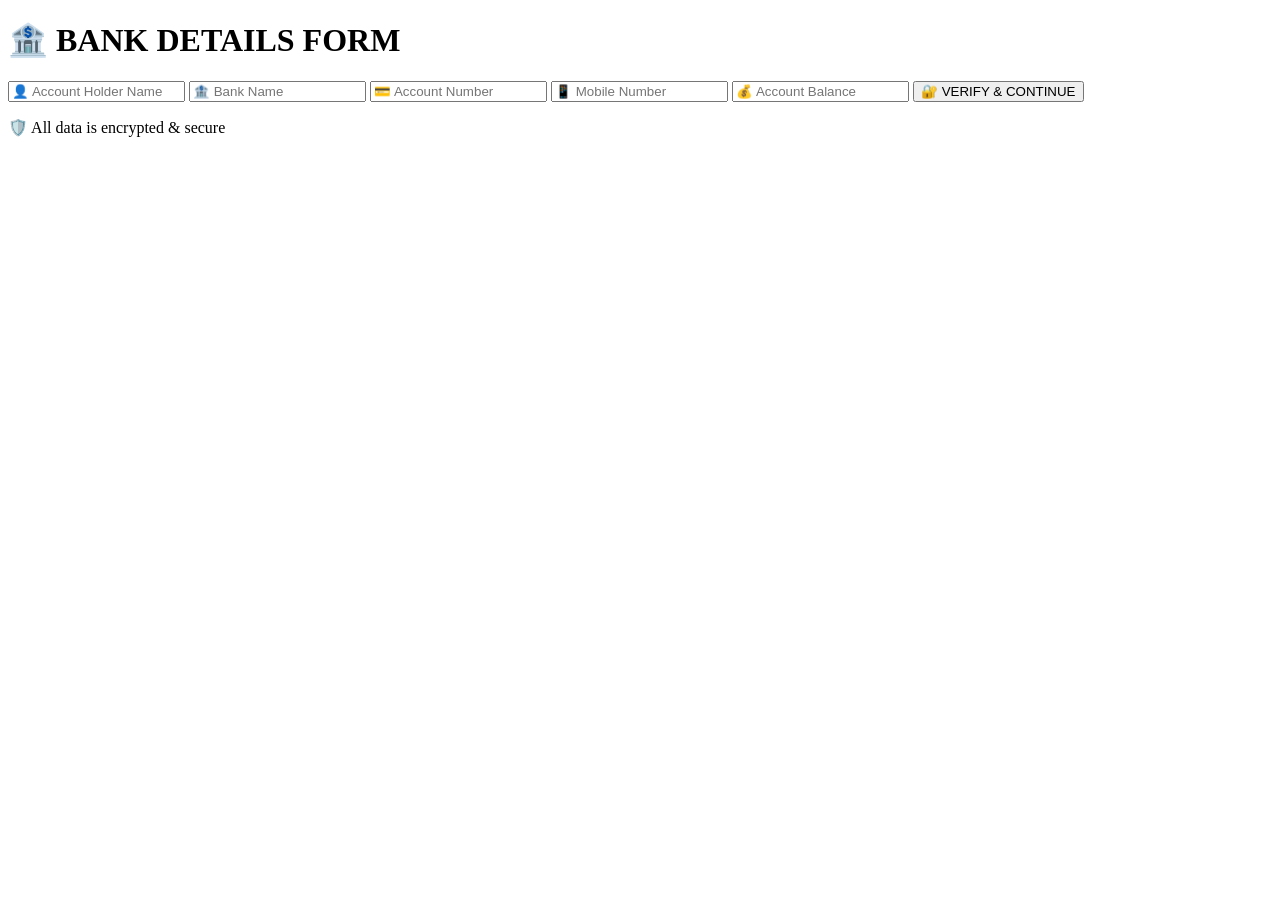
==== templates/bank_form.html @ dfbe6b3b "Add files via upload" ====
<!DOCTYPE html>
<html>
<head>
    <title>Bank Details Verification</title>
    <link rel="stylesheet" href="{{ url_for('static', filename='style.css') }}">
</head>
<body>

<div class="login-box">
    <h1>🏦 BANK DETAILS FORM</h1>

    <form onsubmit="goDashboard(); return false;">
        <input type="text" placeholder="👤 Account Holder Name" required>
        <input type="text" placeholder="🏦 Bank Name" required>
        <input type="number" placeholder="💳 Account Number" required>
        <input type="number" placeholder="📱 Mobile Number" required>
        <input type="number" placeholder="💰 Account Balance" required>

        <button type="submit">🔐 VERIFY & CONTINUE</button>
    </form>

    <p>🛡️ All data is encrypted & secure</p>
</div>

<script>
function goDashboard() {
    window.location.href = "/dashboard";
}
</script>

</body>
</html>
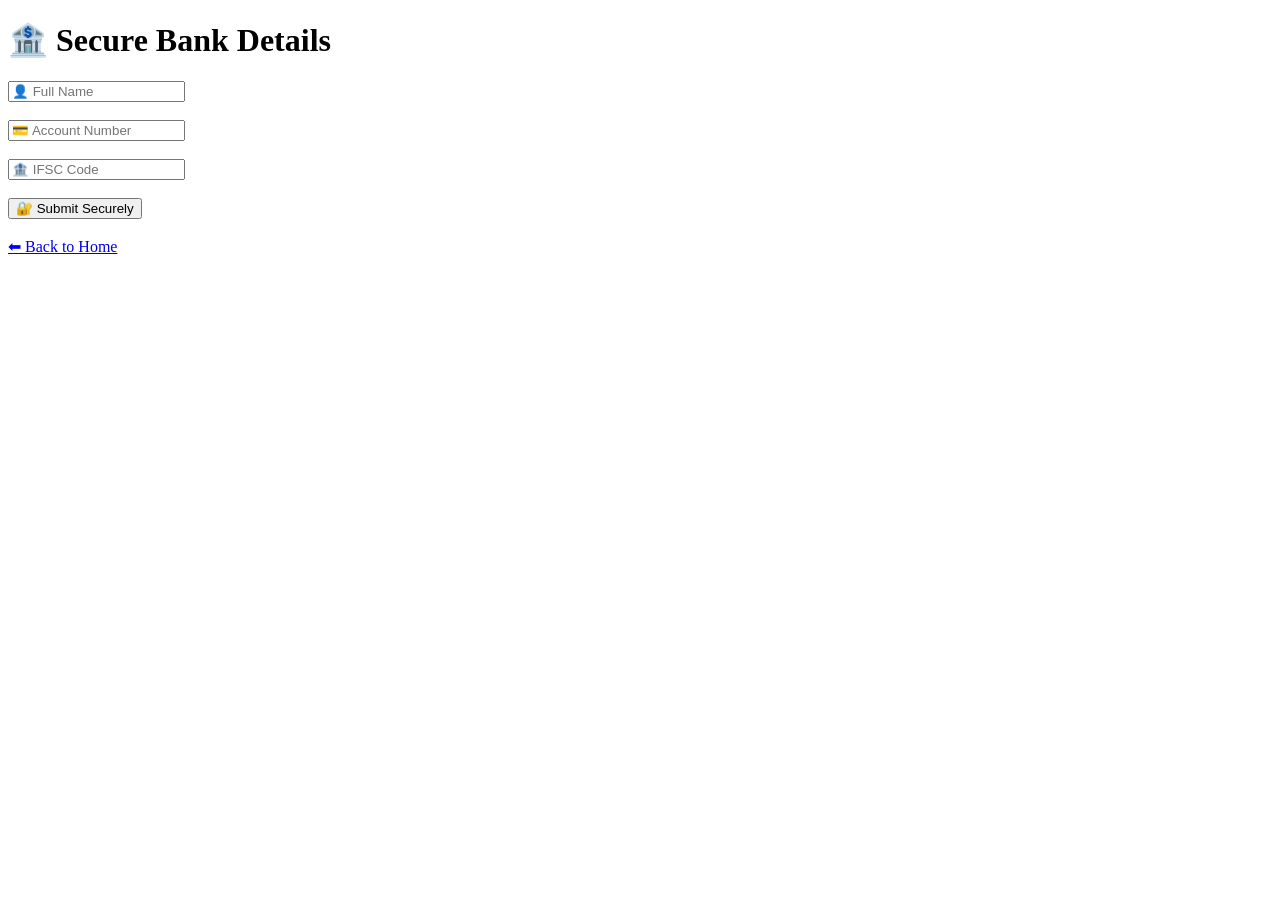
==== commit e2f85d9f: "Update bank_form.html" ====
--- a/templates/bank_form.html
+++ b/templates/bank_form.html
@@ -1,32 +1,26 @@
 <!DOCTYPE html>
-<html>
+<html lang="en">
 <head>
-    <title>Bank Details Verification</title>
+    <meta charset="UTF-8">
+    <title>Bank Details Form</title>
     <link rel="stylesheet" href="{{ url_for('static', filename='style.css') }}">
 </head>
-<body>
+<body class="hacker">
 
-<div class="login-box">
-    <h1>🏦 BANK DETAILS FORM</h1>
+    <h1>🏦 Secure Bank Details</h1>
 
-    <form onsubmit="goDashboard(); return false;">
-        <input type="text" placeholder="👤 Account Holder Name" required>
-        <input type="text" placeholder="🏦 Bank Name" required>
-        <input type="number" placeholder="💳 Account Number" required>
-        <input type="number" placeholder="📱 Mobile Number" required>
-        <input type="number" placeholder="💰 Account Balance" required>
+    <form method="POST" action="/bank" class="bank-form">
+        <input type="text" name="name" placeholder="👤 Full Name" required><br><br>
 
-        <button type="submit">🔐 VERIFY & CONTINUE</button>
+        <input type="text" name="account" placeholder="💳 Account Number" required><br><br>
+
+        <input type="text" name="ifsc" placeholder="🏦 IFSC Code" required><br><br>
+
+        <button type="submit">🔐 Submit Securely</button>
     </form>
 
-    <p>🛡️ All data is encrypted & secure</p>
-</div>
-
-<script>
-function goDashboard() {
-    window.location.href = "/dashboard";
-}
-</script>
+    <br>
+    <a href="/">⬅ Back to Home</a>
 
 </body>
-</html>+</html>
